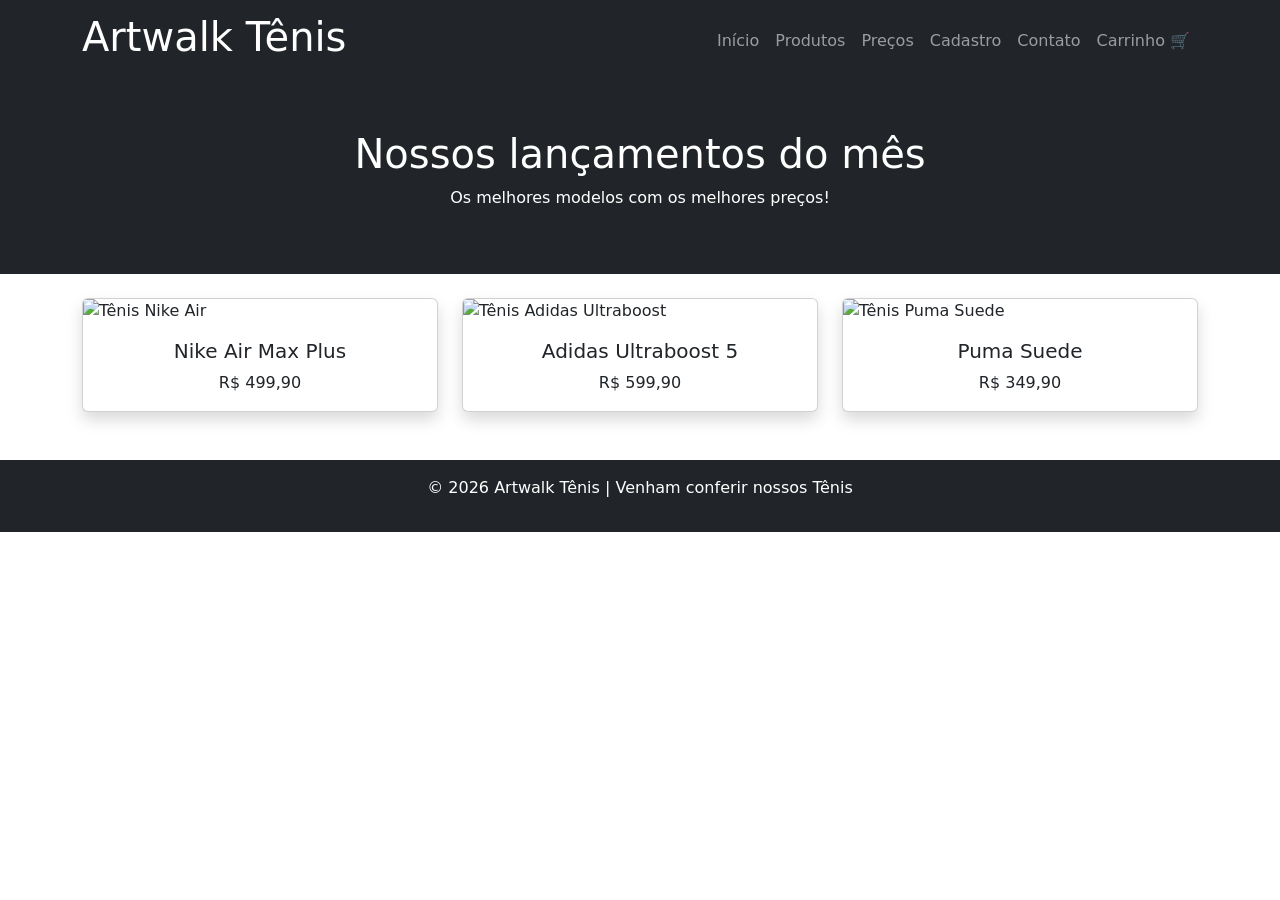
==== index.html @ 39c33bd2 "okay" ====
<!DOCTYPE html>
<html lang="pt-br">
<head>
  <meta charset="UTF-8">
  <meta name="viewport" content="width=device-width, initial-scale=1">
  <title>Artwalk Tênis</title>
  <link href="https://cdn.jsdelivr.net/npm/bootstrap@5.3.2/dist/css/bootstrap.min.css" rel="stylesheet">
  <link rel="stylesheet" href="css/style.css">
</head>
<body>
  <meta name="viewport" content="width=device-width, initial-scale=1">


  <!-- Navbar -->
  <nav class="navbar navbar-expand-lg navbar-dark bg-dark">
    <div class="container">
      <a class="navbar-brand fw-bold" href="index.html"><h1>Artwalk Tênis</h1></a>
      <button class="navbar-toggler" type="button" data-bs-toggle="collapse" data-bs-target="#menu">
        <span class="navbar-toggler-icon"></span>
      </button>
      <div class="collapse navbar-collapse" id="menu">
        <ul class="navbar-nav ms-auto">
          <li class="nav-item"><a class="nav-link" href="index.html">Início</a></li>
          <li class="nav-item"><a class="nav-link" href="produtos.html">Produtos</a></li>
          <li class="nav-item"><a class="nav-link" href="precos.html">Preços</a></li>
          <li class="nav-item"><a class="nav-link" href="cadastro.html">Cadastro</a></li>
          <li class="nav-item"><a class="nav-link" href="contato.html">Contato</a></li>
          <li class="nav-item"><a class="nav-link" href="carrinho.html">Carrinho 🛒</a></li>
        </ul>
      </div>
    </div>
  </nav>

  <!-- Banner -->
  <header class="bg-dark text-white text-center p-5 mb-4">
    <h1>Nossos lançamentos do mês
</h1>
    <p>Os melhores modelos com os melhores preços!</p>
  </header>

  <!-- Produtos -->
  <section class="container">
    <div class="row g-4">
      <div class="col-md-4">
        <div class="card shadow">
          <img src="https://cdn.dooca.store/104617/products/photoroom-20240421-205128.jpeg?v=1713743898" class="card-img-top" alt="Tênis Nike Air">
          <div class="card-body text-center">
            <h5 class="card-title">Nike Air Max Plus</h5>
            <p class="card-text">R$ 499,90</p>
            
          </div>
        </div>
      </div>
      <div class="col-md-4">
        <div class="card shadow">
          <img src="https://assets.adidas.com/images/w_600,f_auto,q_auto/e9109116ea08417b9304af890136d405_9366/Tenis_Ultraboost_Light_Branco_HQ6350_01_standard.jpg" class="card-img-top" alt="Tênis Adidas Ultraboost">
          <div class="card-body text-center">
            <h5 class="card-title">Adidas Ultraboost 5</h5>
            <p class="card-text">R$ 599,90</p>
           
          </div>
        </div>
      </div>
      <div class="col-md-4">
        <div class="card shadow">
          <img src="https://chloro.com.br/cdn/shop/files/png_3_a2c499c3-8b15-456f-9197-a445fa2e083a_1200x1200.jpg?v=1727890721" class="card-img-top" alt="Tênis Puma Suede">
          <div class="card-body text-center">
            <h5 class="card-title">Puma Suede</h5>
            <p class="card-text">R$ 349,90</p>
            
          </div>
        </div>
      </div>
    </div>
  </section>

  <!-- Rodapé -->
  <footer class="bg-dark text-white text-center p-3 mt-5">
    <p>&copy; 2026 Artwalk Tênis | Venham conferir nossos Tênis</p>
  </footer>

  <script src="https://cdn.jsdelivr.net/npm/bootstrap@5.3.2/dist/js/bootstrap.bundle.min.js"></script>
</body>
</html>
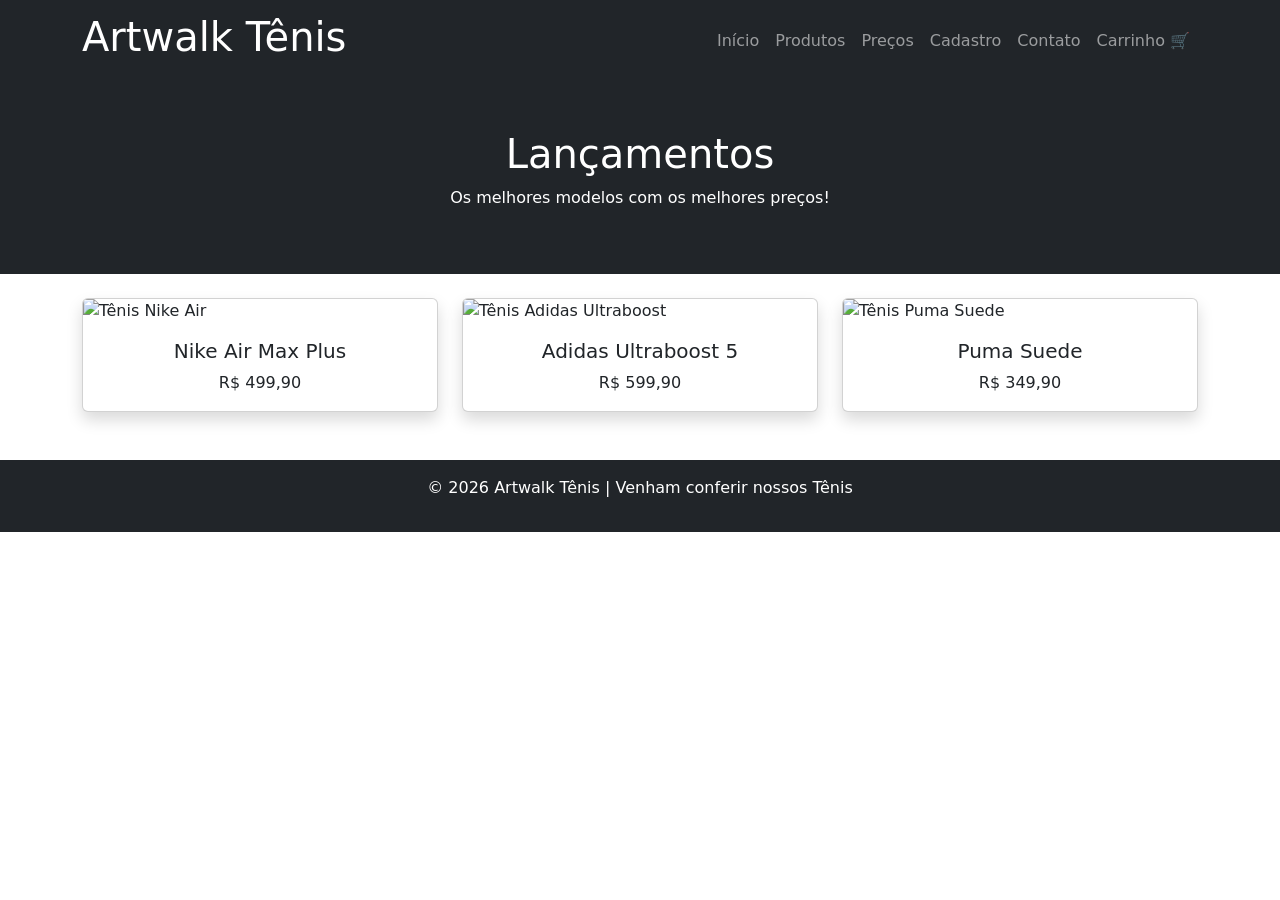
==== commit a7d4c82b: "Fix HTML formatting and update banner text" ====
--- a/index.html
+++ b/index.html
@@ -33,7 +33,7 @@
 
   <!-- Banner -->
   <header class="bg-dark text-white text-center p-5 mb-4">
-    <h1>Nossos lançamentos do mês
+    <h1>Lançamentos 
 </h1>
     <p>Os melhores modelos com os melhores preços!</p>
   </header>
@@ -82,3 +82,4 @@
   <script src="https://cdn.jsdelivr.net/npm/bootstrap@5.3.2/dist/js/bootstrap.bundle.min.js"></script>
 </body>
 </html>
+
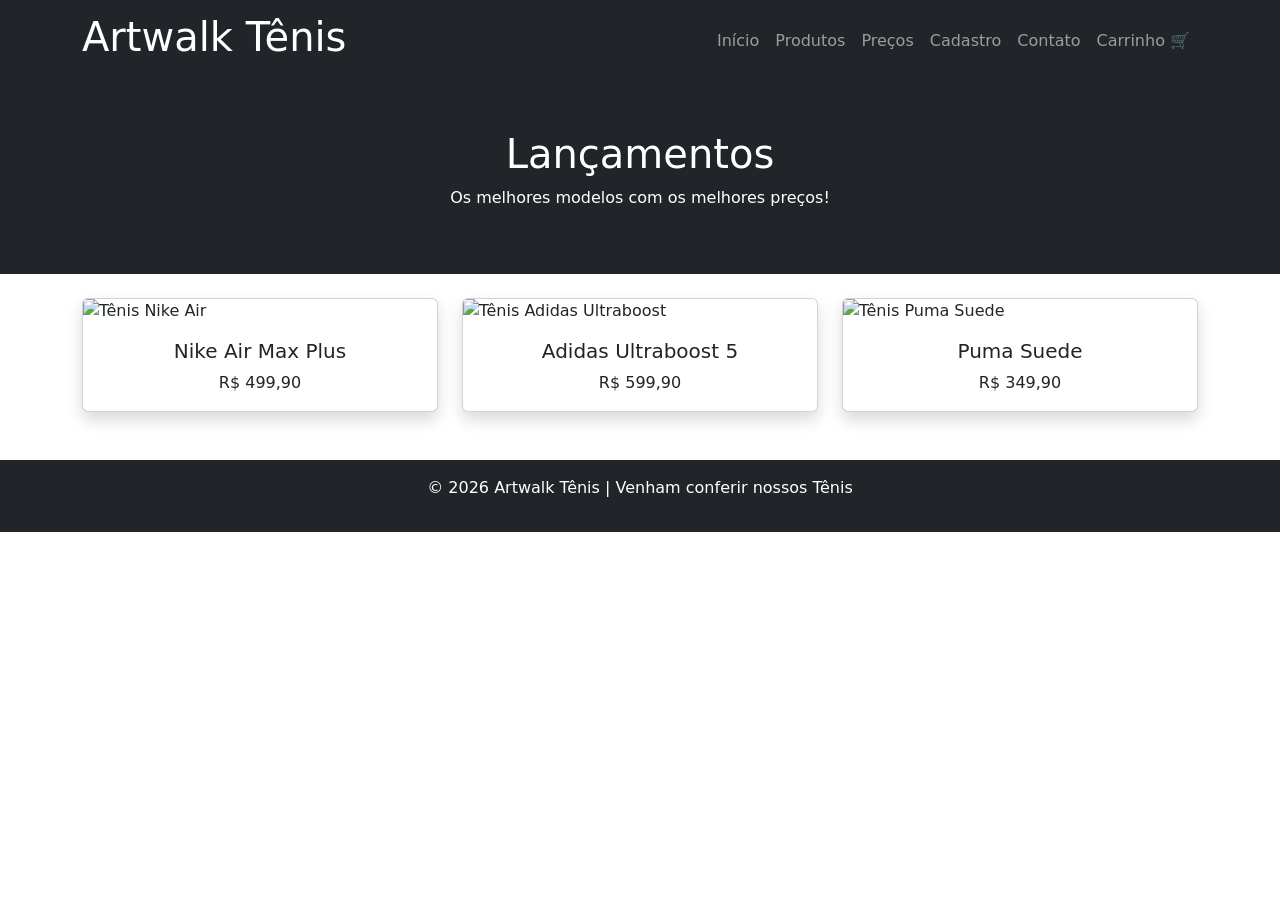
==== commit 1ba72574: "Enhance index.html with AOS animations Added AOS (Animate On Scroll) library for animations and impr" ====
--- a/index.html
+++ b/index.html
@@ -4,12 +4,17 @@
   <meta charset="UTF-8">
   <meta name="viewport" content="width=device-width, initial-scale=1">
   <title>Artwalk Tênis</title>
+
+  <!-- Bootstrap -->
   <link href="https://cdn.jsdelivr.net/npm/bootstrap@5.3.2/dist/css/bootstrap.min.css" rel="stylesheet">
+
+  <!-- Estilos -->
   <link rel="stylesheet" href="css/style.css">
+
+  <!-- AOS CSS -->
+  <link href="https://unpkg.com/aos@2.3.4/dist/aos.css" rel="stylesheet">
 </head>
 <body>
-  <meta name="viewport" content="width=device-width, initial-scale=1">
-
 
   <!-- Navbar -->
   <nav class="navbar navbar-expand-lg navbar-dark bg-dark">
@@ -32,54 +37,70 @@
   </nav>
 
   <!-- Banner -->
-  <header class="bg-dark text-white text-center p-5 mb-4">
-    <h1>Lançamentos 
-</h1>
+  <header class="bg-dark text-white text-center p-5 mb-4" data-aos="fade-down">
+    <h1>Lançamentos</h1>
     <p>Os melhores modelos com os melhores preços!</p>
   </header>
 
   <!-- Produtos -->
   <section class="container">
     <div class="row g-4">
-      <div class="col-md-4">
+
+      <div class="col-md-4" data-aos="fade-up" data-aos-duration="800">
         <div class="card shadow">
           <img src="https://cdn.dooca.store/104617/products/photoroom-20240421-205128.jpeg?v=1713743898" class="card-img-top" alt="Tênis Nike Air">
           <div class="card-body text-center">
             <h5 class="card-title">Nike Air Max Plus</h5>
             <p class="card-text">R$ 499,90</p>
-            
           </div>
         </div>
       </div>
-      <div class="col-md-4">
+
+      <div class="col-md-4" data-aos="zoom-in" data-aos-duration="800">
         <div class="card shadow">
           <img src="https://assets.adidas.com/images/w_600,f_auto,q_auto/e9109116ea08417b9304af890136d405_9366/Tenis_Ultraboost_Light_Branco_HQ6350_01_standard.jpg" class="card-img-top" alt="Tênis Adidas Ultraboost">
           <div class="card-body text-center">
             <h5 class="card-title">Adidas Ultraboost 5</h5>
             <p class="card-text">R$ 599,90</p>
-           
           </div>
         </div>
       </div>
-      <div class="col-md-4">
+
+      <div class="col-md-4" data-aos="fade-up" data-aos-duration="800">
         <div class="card shadow">
           <img src="https://chloro.com.br/cdn/shop/files/png_3_a2c499c3-8b15-456f-9197-a445fa2e083a_1200x1200.jpg?v=1727890721" class="card-img-top" alt="Tênis Puma Suede">
           <div class="card-body text-center">
             <h5 class="card-title">Puma Suede</h5>
             <p class="card-text">R$ 349,90</p>
-            
           </div>
         </div>
       </div>
+
     </div>
   </section>
 
   <!-- Rodapé -->
-  <footer class="bg-dark text-white text-center p-3 mt-5">
+  <footer class="bg-dark text-white text-center p-3 mt-5" data-aos="fade-up">
     <p>&copy; 2026 Artwalk Tênis | Venham conferir nossos Tênis</p>
   </footer>
 
+  <!-- Scripts -->
   <script src="https://cdn.jsdelivr.net/npm/bootstrap@5.3.2/dist/js/bootstrap.bundle.min.js"></script>
+
+  <!-- AOS JS -->
+  <script src="https://unpkg.com/aos@2.3.4/dist/aos.js"></script>
+
+  <!-- Inicializar AOS -->
+  <script>
+    AOS.init({
+      once: true, // a animação ocorre apenas uma vez
+      duration: 1000, // duração padrão (ms)
+      offset: 100 // distância para ativar o efeito
+    });
+  </script>
+
 </body>
 </html>
 
+
+
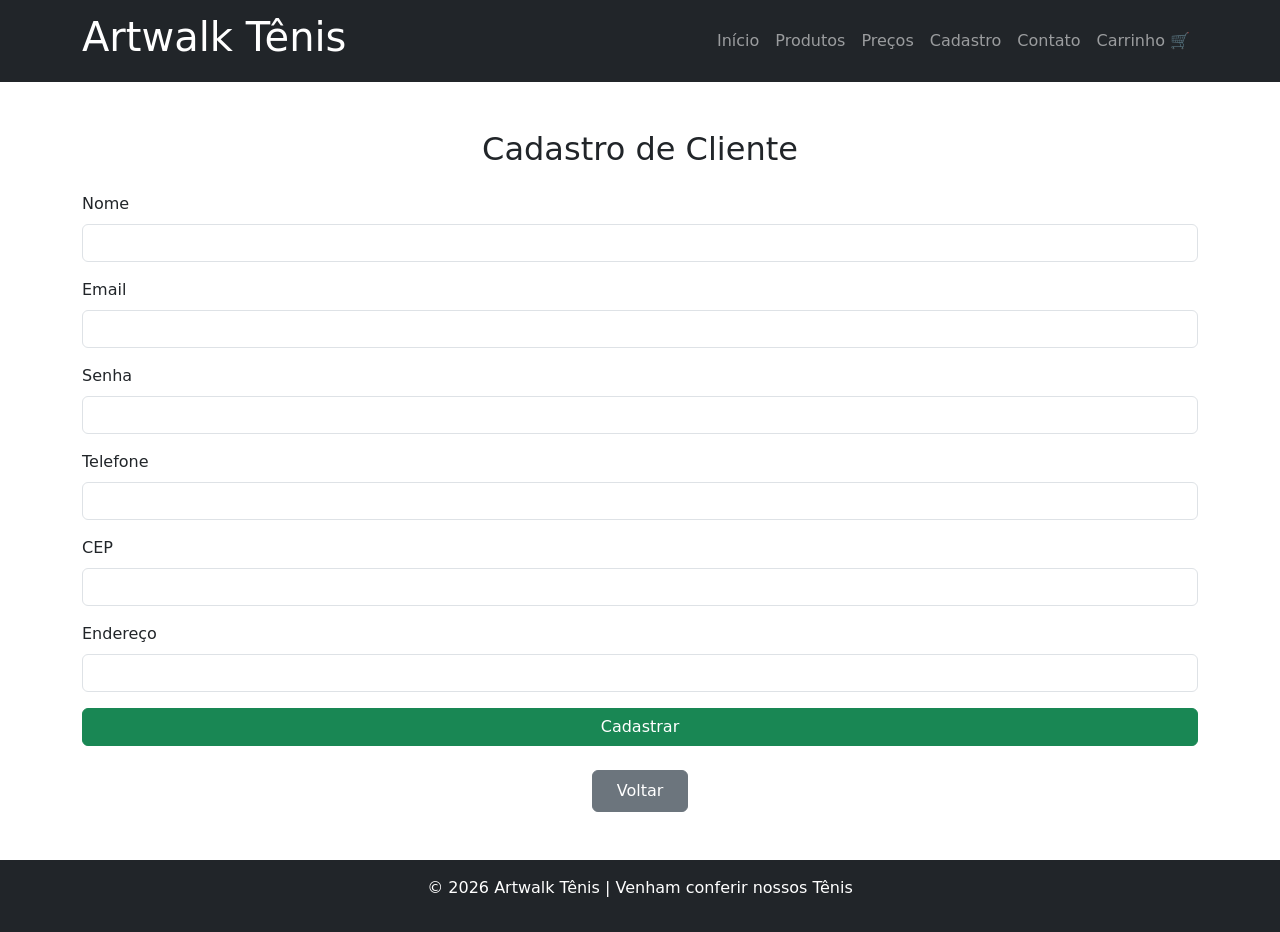
==== commit 1757e242: "Refactor index.html for customer registration page" ====
--- a/index.html
+++ b/index.html
@@ -1,106 +1 @@
-<!DOCTYPE html>
-<html lang="pt-br">
-<head>
-  <meta charset="UTF-8">
-  <meta name="viewport" content="width=device-width, initial-scale=1">
-  <title>Artwalk Tênis</title>
-
-  <!-- Bootstrap -->
-  <link href="https://cdn.jsdelivr.net/npm/bootstrap@5.3.2/dist/css/bootstrap.min.css" rel="stylesheet">
-
-  <!-- Estilos -->
-  <link rel="stylesheet" href="css/style.css">
-
-  <!-- AOS CSS -->
-  <link href="https://unpkg.com/aos@2.3.4/dist/aos.css" rel="stylesheet">
-</head>
-<body>
-
-  <!-- Navbar -->
-  <nav class="navbar navbar-expand-lg navbar-dark bg-dark">
-    <div class="container">
-      <a class="navbar-brand fw-bold" href="index.html"><h1>Artwalk Tênis</h1></a>
-      <button class="navbar-toggler" type="button" data-bs-toggle="collapse" data-bs-target="#menu">
-        <span class="navbar-toggler-icon"></span>
-      </button>
-      <div class="collapse navbar-collapse" id="menu">
-        <ul class="navbar-nav ms-auto">
-          <li class="nav-item"><a class="nav-link" href="index.html">Início</a></li>
-          <li class="nav-item"><a class="nav-link" href="produtos.html">Produtos</a></li>
-          <li class="nav-item"><a class="nav-link" href="precos.html">Preços</a></li>
-          <li class="nav-item"><a class="nav-link" href="cadastro.html">Cadastro</a></li>
-          <li class="nav-item"><a class="nav-link" href="contato.html">Contato</a></li>
-          <li class="nav-item"><a class="nav-link" href="carrinho.html">Carrinho 🛒</a></li>
-        </ul>
-      </div>
-    </div>
-  </nav>
-
-  <!-- Banner -->
-  <header class="bg-dark text-white text-center p-5 mb-4" data-aos="fade-down">
-    <h1>Lançamentos</h1>
-    <p>Os melhores modelos com os melhores preços!</p>
-  </header>
-
-  <!-- Produtos -->
-  <section class="container">
-    <div class="row g-4">
-
-      <div class="col-md-4" data-aos="fade-up" data-aos-duration="800">
-        <div class="card shadow">
-          <img src="https://cdn.dooca.store/104617/products/photoroom-20240421-205128.jpeg?v=1713743898" class="card-img-top" alt="Tênis Nike Air">
-          <div class="card-body text-center">
-            <h5 class="card-title">Nike Air Max Plus</h5>
-            <p class="card-text">R$ 499,90</p>
-          </div>
-        </div>
-      </div>
-
-      <div class="col-md-4" data-aos="zoom-in" data-aos-duration="800">
-        <div class="card shadow">
-          <img src="https://assets.adidas.com/images/w_600,f_auto,q_auto/e9109116ea08417b9304af890136d405_9366/Tenis_Ultraboost_Light_Branco_HQ6350_01_standard.jpg" class="card-img-top" alt="Tênis Adidas Ultraboost">
-          <div class="card-body text-center">
-            <h5 class="card-title">Adidas Ultraboost 5</h5>
-            <p class="card-text">R$ 599,90</p>
-          </div>
-        </div>
-      </div>
-
-      <div class="col-md-4" data-aos="fade-up" data-aos-duration="800">
-        <div class="card shadow">
-          <img src="https://chloro.com.br/cdn/shop/files/png_3_a2c499c3-8b15-456f-9197-a445fa2e083a_1200x1200.jpg?v=1727890721" class="card-img-top" alt="Tênis Puma Suede">
-          <div class="card-body text-center">
-            <h5 class="card-title">Puma Suede</h5>
-            <p class="card-text">R$ 349,90</p>
-          </div>
-        </div>
-      </div>
-
-    </div>
-  </section>
-
-  <!-- Rodapé -->
-  <footer class="bg-dark text-white text-center p-3 mt-5" data-aos="fade-up">
-    <p>&copy; 2026 Artwalk Tênis | Venham conferir nossos Tênis</p>
-  </footer>
-
-  <!-- Scripts -->
-  <script src="https://cdn.jsdelivr.net/npm/bootstrap@5.3.2/dist/js/bootstrap.bundle.min.js"></script>
-
-  <!-- AOS JS -->
-  <script src="https://unpkg.com/aos@2.3.4/dist/aos.js"></script>
-
-  <!-- Inicializar AOS -->
-  <script>
-    AOS.init({
-      once: true, // a animação ocorre apenas uma vez
-      duration: 1000, // duração padrão (ms)
-      offset: 100 // distância para ativar o efeito
-    });
-  </script>
-
-</body>
-</html>
-
-
-
+<!DOCTYPE html> <html lang="pt-br"> <head> <meta charset="UTF-8"> <title>Cadastro de Cliente</title> <link href="https://cdn.jsdelivr.net/npm/bootstrap@5.3.2/dist/css/bootstrap.min.css" rel="stylesheet"> </head> <body> <meta name="viewport" content="width=device-width, initial-scale=1"> <!-- Navbar --> <nav class="navbar navbar-expand-lg navbar-dark bg-dark"> <div class="container"> <a class="navbar-brand fw-bold" href="index.html"><h1>Artwalk Tênis</h1></a> <button class="navbar-toggler" type="button" data-bs-toggle="collapse" data-bs-target="#menu"> <span class="navbar-toggler-icon"></span> </button> <div class="collapse navbar-collapse" id="menu"> <ul class="navbar-nav ms-auto"> <li class="nav-item"><a class="nav-link" href="index.html">Início</a></li> <li class="nav-item"><a class="nav-link" href="produtos.html">Produtos</a></li> <li class="nav-item"><a class="nav-link" href="precos.html">Preços</a></li> <li class="nav-item"><a class="nav-link" href="cadastro.html">Cadastro</a></li> <li class="nav-item"><a class="nav-link" href="contato.html">Contato</a></li> <li class="nav-item"><a class="nav-link" href="carrinho.html">Carrinho 🛒</a></li> </ul> </div> </div> </nav> <div class="container my-5"> <h2 class="text-center mb-4">Cadastro de Cliente</h2> <form> <div class="mb-3"><label class="form-label">Nome</label><input type="text" class="form-control" required></div> <div class="mb-3"><label class="form-label">Email</label><input type="email" class="form-control" required></div> <div class="mb-3"><label class="form-label">Senha</label><input type="password" class="form-control" required></div> <div class="mb-3"><label class="form-label">Telefone</label><input type="tel" class="form-control" required></div> <div class="mb-3"><label class="form-label">CEP</label><input type="cep" class="form-control" required></div> <div class="mb-3"><label class="form-label">Endereço</label><input type="ender" class="form-control" required></div> <button class="btn btn-success w-100">Cadastrar</button> <div class="text-center mt-4"> <a href="index.html" class="btn btn-secondary px-4 py-2">Voltar</a> </div> </form> </div> <!-- Rodapé --> <footer class="bg-dark text-white text-center p-3 mt-5"> <p>&copy; 2026 Artwalk Tênis | Venham conferir nossos Tênis</p> </footer> <script src="https://cdn.jsdelivr.net/npm/bootstrap@5.3.2/dist/js/bootstrap.bundle.min.js"></script> </body> </html>
